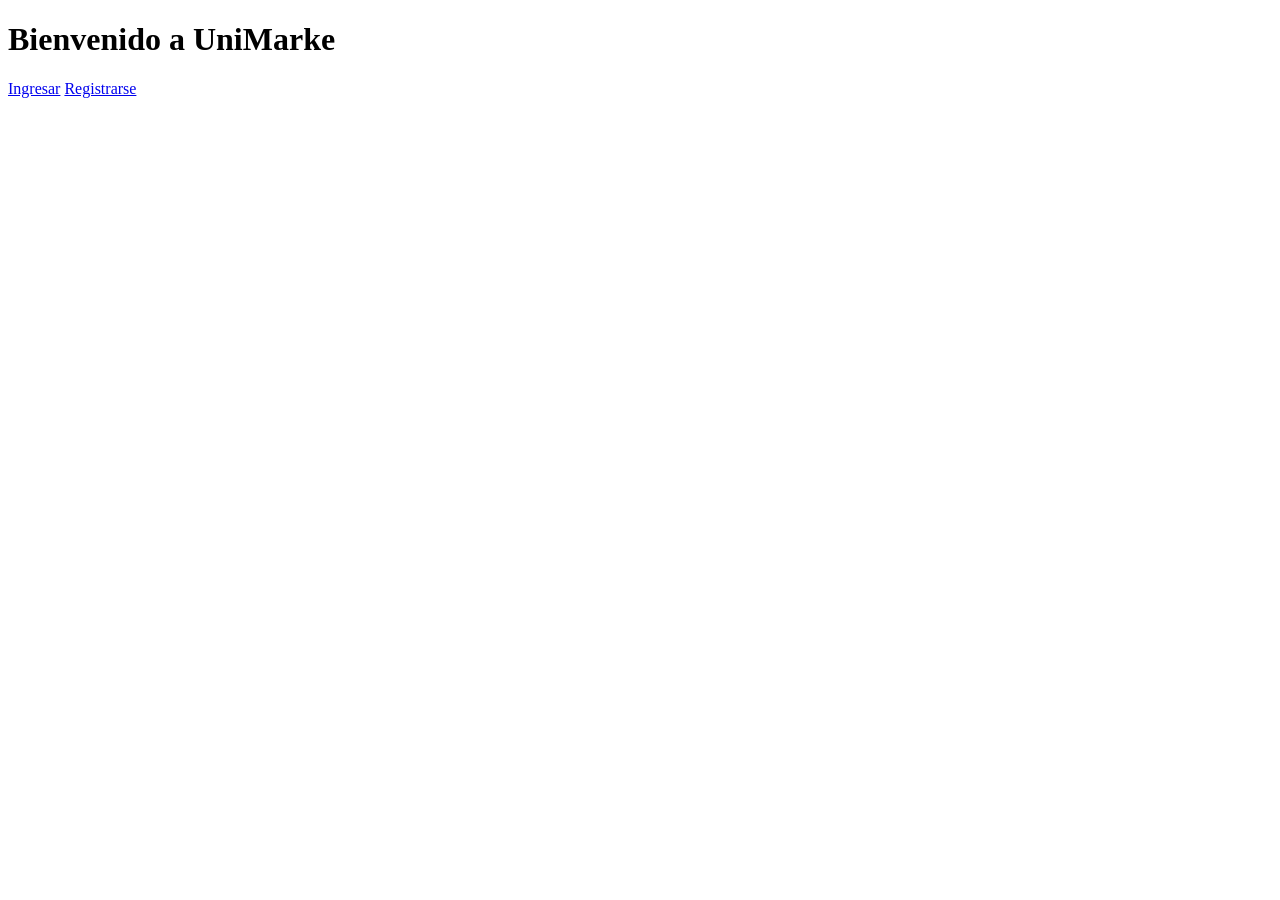
==== Index.html @ df9539fa "creacion proyecto" ====
<!DOCTYPE html>
<html lang="es">
<head>
    <meta charset="UTF-8">
    <meta name="viewport" content="width=device-width, initial-scale=1.0">
    <title>UniMarke</title>
    <link rel="stylesheet" href="/wwwroot/css/style.css">
</head>
<body>
    <div class="container">
        <h1>Bienvenido a UniMarke</h1>
        <div class="buttons">
            <a href="/Views/User/login.html" class="btn">Ingresar</a>
            <a href="/Views/User/register.html" class="btn">Registrarse</a>
        </div>
    </div>
</body>
</html>
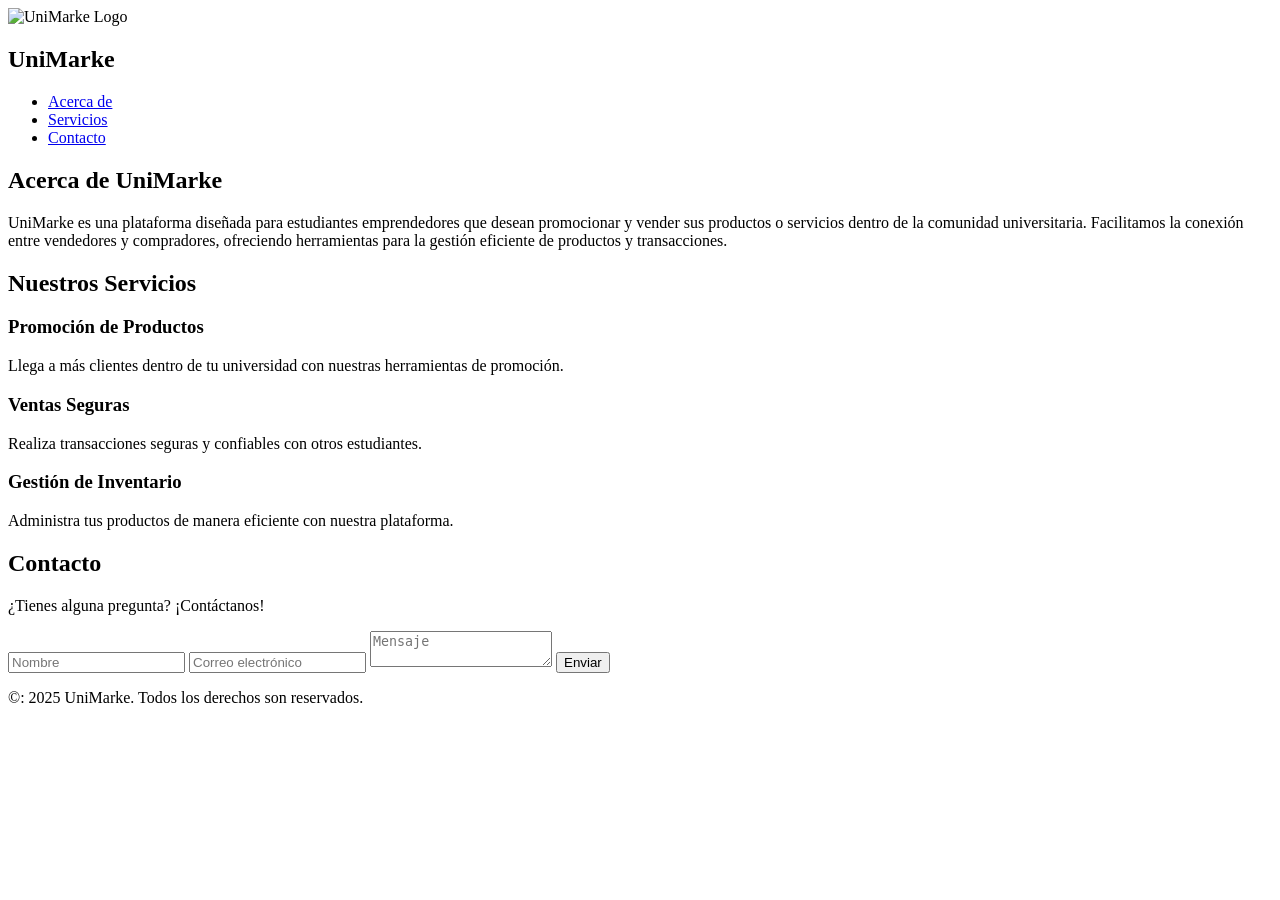
==== commit 31c8259a: "Diseño del longin, resgistro y principal." ====
--- a/Index.html
+++ b/Index.html
@@ -4,15 +4,64 @@
     <meta charset="UTF-8">
     <meta name="viewport" content="width=device-width, initial-scale=1.0">
     <title>UniMarke</title>
-    <link rel="stylesheet" href="/wwwroot/css/style.css">
+    <link rel="stylesheet" href="/UniMarket-main/wwwroot/css/stylesindex.css">
+    <link href="https://fonts.googleapis.com/css2?family=Roboto:wght@400;700&display=swap" rel="stylesheet">
 </head>
 <body>
-    <div class="container">
-        <h1>Bienvenido a UniMarke</h1>
-        <div class="buttons">
-            <a href="/Views/User/login.html" class="btn">Ingresar</a>
-            <a href="/Views/User/register.html" class="btn">Registrarse</a>
-        </div>
-    </div>
+    <header>
+        <nav>
+            <div class="logo">
+                <img src="/UniMarket-main/wwwroot/image/logo.png" alt="UniMarke Logo">
+                <h1>UniMarke</h1>
+            </div>
+            <ul class="nav-links">
+                <li><a href="#about" class="nav-link">Acerca de</a></li>
+                <li><a href="#services" class="nav-link">Servicios</a></li>
+                <li><a href="#contact" class="nav-link">Contacto</a></li>
+            </ul>
+        </nav>
+    </header>
+
+    <main>
+        <section id="about" class="about hidden">
+            <h2>Acerca de UniMarke</h2>
+            <p>UniMarke es una plataforma diseñada para estudiantes emprendedores que desean promocionar y vender sus productos o servicios dentro de la comunidad universitaria. Facilitamos la conexión entre vendedores y compradores, ofreciendo herramientas para la gestión eficiente de productos y transacciones.</p>
+        </section>
+
+        <section id="services" class="services hidden">
+            <h2>Nuestros Servicios</h2>
+            <div class="service-cards">
+                <div class="card">
+                    <h3>Promoción de Productos</h3>
+                    <p>Llega a más clientes dentro de tu universidad con nuestras herramientas de promoción.</p>
+                </div>
+                <div class="card">
+                    <h3>Ventas Seguras</h3>
+                    <p>Realiza transacciones seguras y confiables con otros estudiantes.</p>
+                </div>
+                <div class="card">
+                    <h3>Gestión de Inventario</h3>
+                    <p>Administra tus productos de manera eficiente con nuestra plataforma.</p>
+                </div>
+            </div>
+        </section>
+
+        <section id="contact" class="contact hidden">
+            <h2>Contacto</h2>
+            <p>¿Tienes alguna pregunta? ¡Contáctanos!</p>
+            <form id="contactForm">
+                <input type="text" id="name" placeholder="Nombre" required>
+                <input type="email" id="email" placeholder="Correo electrónico" required>
+                <textarea id="message" placeholder="Mensaje" required></textarea>
+                <button type="submit">Enviar</button>
+            </form>
+        </section>
+    </main>
+
+    <footer>
+        <p>&copy: 2025 UniMarke. Todos los derechos son reservados.</p>
+    </footer>
+
+    <script src="/UniMarket-main/wwwroot/js/index.js"></script>
 </body>
 </html>
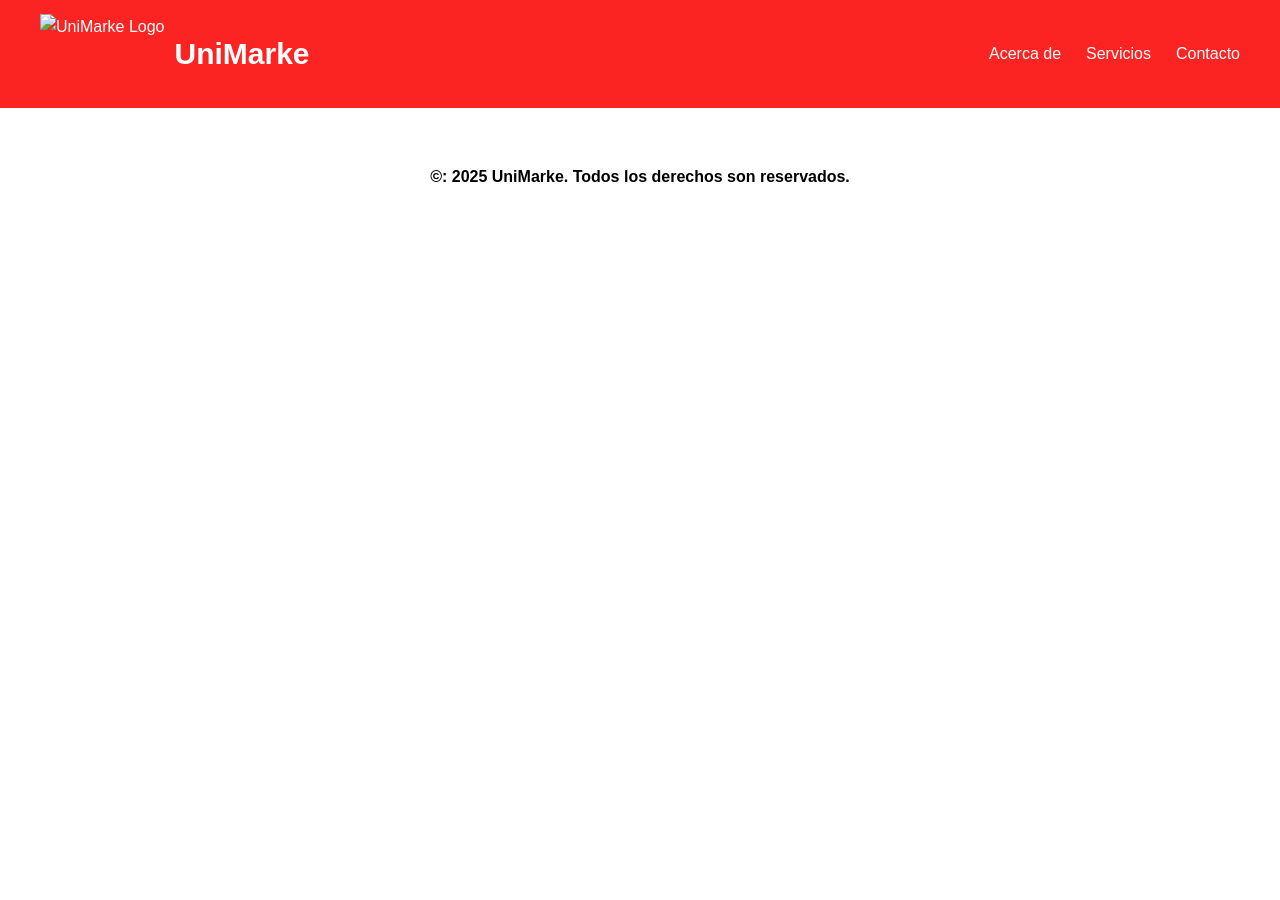
==== commit 5b0a8d0b: "w" ====
--- a/Index.html
+++ b/Index.html
@@ -4,7 +4,7 @@
     <meta charset="UTF-8">
     <meta name="viewport" content="width=device-width, initial-scale=1.0">
     <title>UniMarke</title>
-    <link rel="stylesheet" href="/UniMarket-main/wwwroot/css/stylesindex.css">
+    <link rel="stylesheet" href="/wwwroot/css/stylesindex.css">
     <link href="https://fonts.googleapis.com/css2?family=Roboto:wght@400;700&display=swap" rel="stylesheet">
 </head>
 <body>
@@ -62,6 +62,6 @@
         <p>&copy: 2025 UniMarke. Todos los derechos son reservados.</p>
     </footer>
 
-    <script src="/UniMarket-main/wwwroot/js/index.js"></script>
+    <script src="/wwwroot/js/index.js"></script>
 </body>
 </html>
--- a/wwwroot/css/stylesindex.css
+++ b/wwwroot/css/stylesindex.css
@@ -0,0 +1,180 @@
+body {
+    font-family: 'Roboto', sans-serif;
+    margin: 0;
+    padding: 0;
+    color: #333;
+    line-height: 1.6;
+}
+
+header {
+    background-color: #fc2323;
+    color: #fff;
+    padding: 5px 0;
+}
+    
+nav {
+    display: flex;
+    justify-content: space-between;
+    align-items: center;
+    max-width: 1200px;
+    margin: 0 auto;
+    padding: 0 2px;
+}
+
+.logo {
+    display: flex;
+    align-items: center;
+}
+
+.logo img {
+    height: 80px;
+    margin-right: 10px;
+}
+
+.logo h1 {
+    font-size: 30px;
+    font-weight: 700;
+}
+
+.nav-links {
+    list-style: none;
+    display: flex;
+    gap: 25px;
+}
+
+.nav-links a {
+    color: #fff;
+    text-decoration: none;
+    font-weight: 500;
+    transition: color 0.5s ;
+}
+
+.nav-links a:hover {
+    color: #000000;
+}
+
+
+
+.hidden {
+    display: none;
+}
+
+.about,
+.services,
+.contact {
+    padding: 40px 20px;
+    text-align: center;
+    background-color: #f9f9f9;
+    margin-top: 10px;
+}
+
+
+.about {
+    padding: 40px 20px;
+    text-align: center;
+    background-color: #f9f9f9;
+}
+
+.about h2 {
+    font-size: 25px;
+    margin-bottom: 10px;
+}
+
+.about p {
+    max-width: 800px;
+    margin: 0 auto;
+    font-size: 15px;
+}
+
+
+.services {
+    padding: 40px 20px;
+    text-align: center;
+}
+
+.services h2 {
+    font-size: 28px;
+    margin-bottom: 20px;
+}
+
+.service-cards {
+    display: flex;
+    justify-content: center;
+    gap: 20px;
+    flex-wrap: wrap;
+}
+
+.card {
+    background-color: #fff;
+    padding: 12px;
+    border-radius: 10px;
+    box-shadow: 0 4px 8px rgba(0, 0, 0, 0.1);
+    max-width: 300px;
+    text-align: center;
+}
+
+.card h3 {
+    font-size: 20px;
+    margin-bottom: 12px;
+}
+
+.card p {
+    font-size: 15px;
+    color: #666;
+}
+
+
+.contact {
+    padding: 4px 2px;
+    text-align: center;
+    background-color: #f9f9f9;
+}
+
+.contact h2 {
+    font-size: 36px;
+    margin-bottom: 12px;
+}
+
+.contact p {
+    margin-bottom: 15px;
+}
+
+.contact form {
+    max-width: 600px;
+    margin: 0 auto;
+    display: flex;
+    flex-direction: column;
+    gap: 10px;
+}
+
+.contact input,
+.contact textarea {
+    padding: 12px;
+    border: 1px solid #ccc;
+    border-radius: 10px;
+    font-size: 15px;
+}
+
+.contact button {
+    background-color: #f84949;
+    color: #fff;
+    padding: 12px;
+    border: none;
+    border-radius:10px;
+    font-size: 20px;
+    cursor: pointer;
+    transition: background-color 0.3s ease;
+}
+
+.contact button:hover {
+    background-color: #ff0000;
+}
+
+
+footer {
+    color: #000;
+    text-align: center;
+    padding: 20px 0;
+    margin-top: 20px;
+    font-weight: 700;
+}
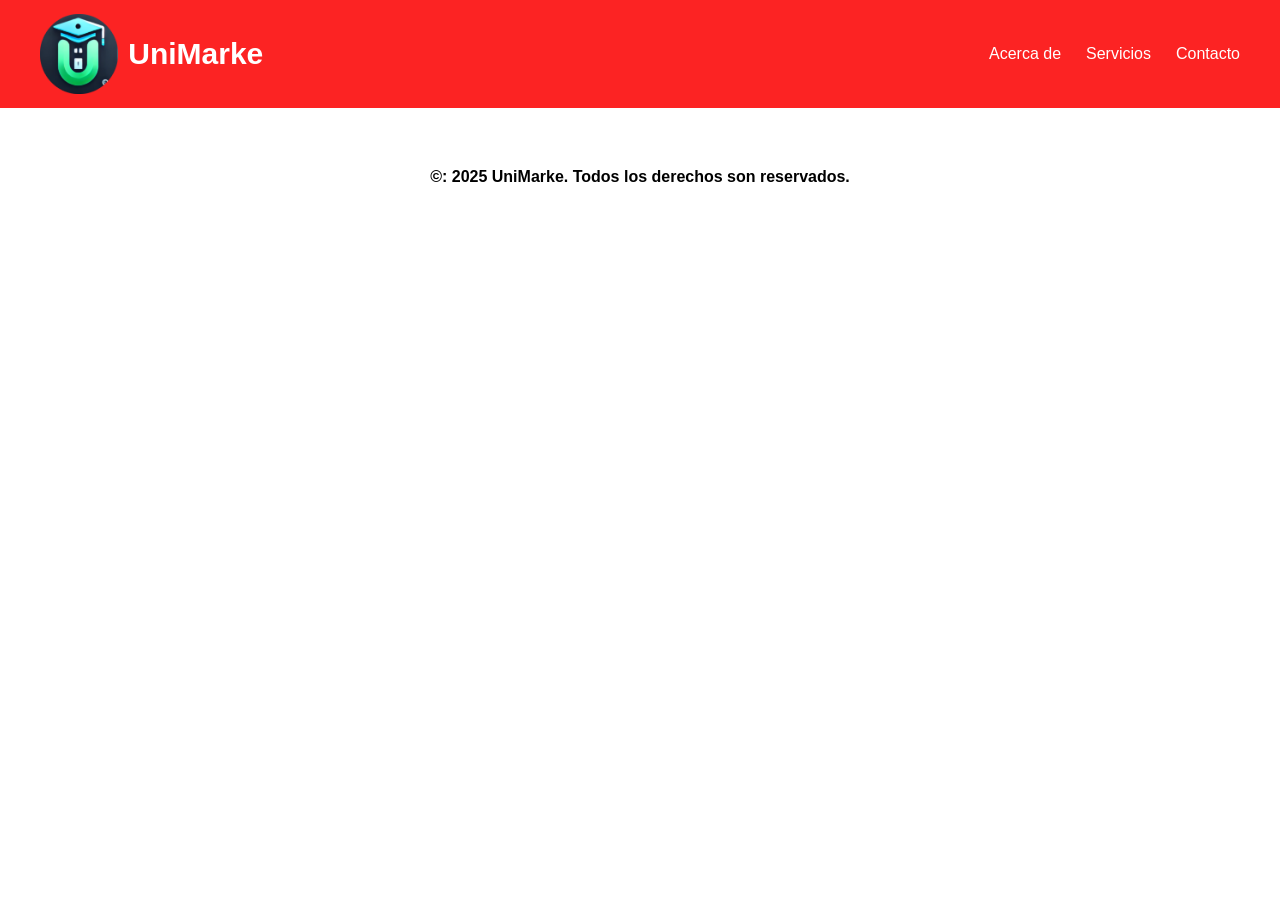
==== commit 32bc9e6e: "w" ====
--- a/Index.html
+++ b/Index.html
@@ -11,7 +11,7 @@
     <header>
         <nav>
             <div class="logo">
-                <img src="/UniMarket-main/wwwroot/image/logo.png" alt="UniMarke Logo">
+                <img src="/wwwroot/image/logo.png" alt="UniMarke Logo">
                 <h1>UniMarke</h1>
             </div>
             <ul class="nav-links">
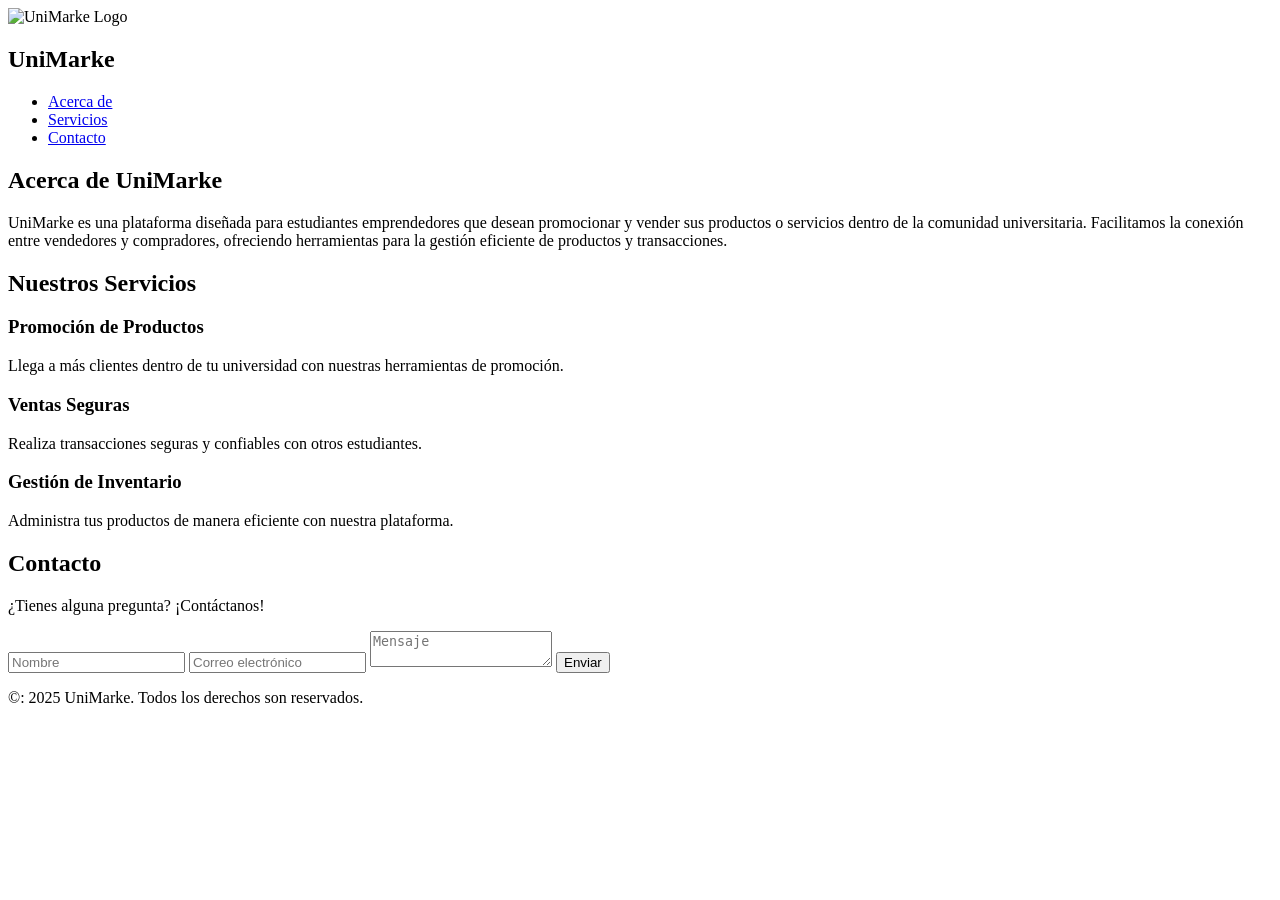
==== commit 0513a309: "Primera funcionalidad" ====
--- a/Index.html
+++ b/Index.html
@@ -4,14 +4,14 @@
     <meta charset="UTF-8">
     <meta name="viewport" content="width=device-width, initial-scale=1.0">
     <title>UniMarke</title>
-    <link rel="stylesheet" href="/wwwroot/css/stylesindex.css">
+    <link rel="stylesheet" href="/UniMarket/wwwroot/css/stylesindex.css">
     <link href="https://fonts.googleapis.com/css2?family=Roboto:wght@400;700&display=swap" rel="stylesheet">
 </head>
 <body>
     <header>
         <nav>
             <div class="logo">
-                <img src="/wwwroot/image/logo.png" alt="UniMarke Logo">
+                <img src="/UniMarket/wwwroot/image/logo.png" alt="UniMarke Logo">
                 <h1>UniMarke</h1>
             </div>
             <ul class="nav-links">
@@ -62,6 +62,6 @@
         <p>&copy: 2025 UniMarke. Todos los derechos son reservados.</p>
     </footer>
 
-    <script src="/wwwroot/js/index.js"></script>
+    <script src="/UniMarket/wwwroot/js/index.js"></script>
 </body>
 </html>
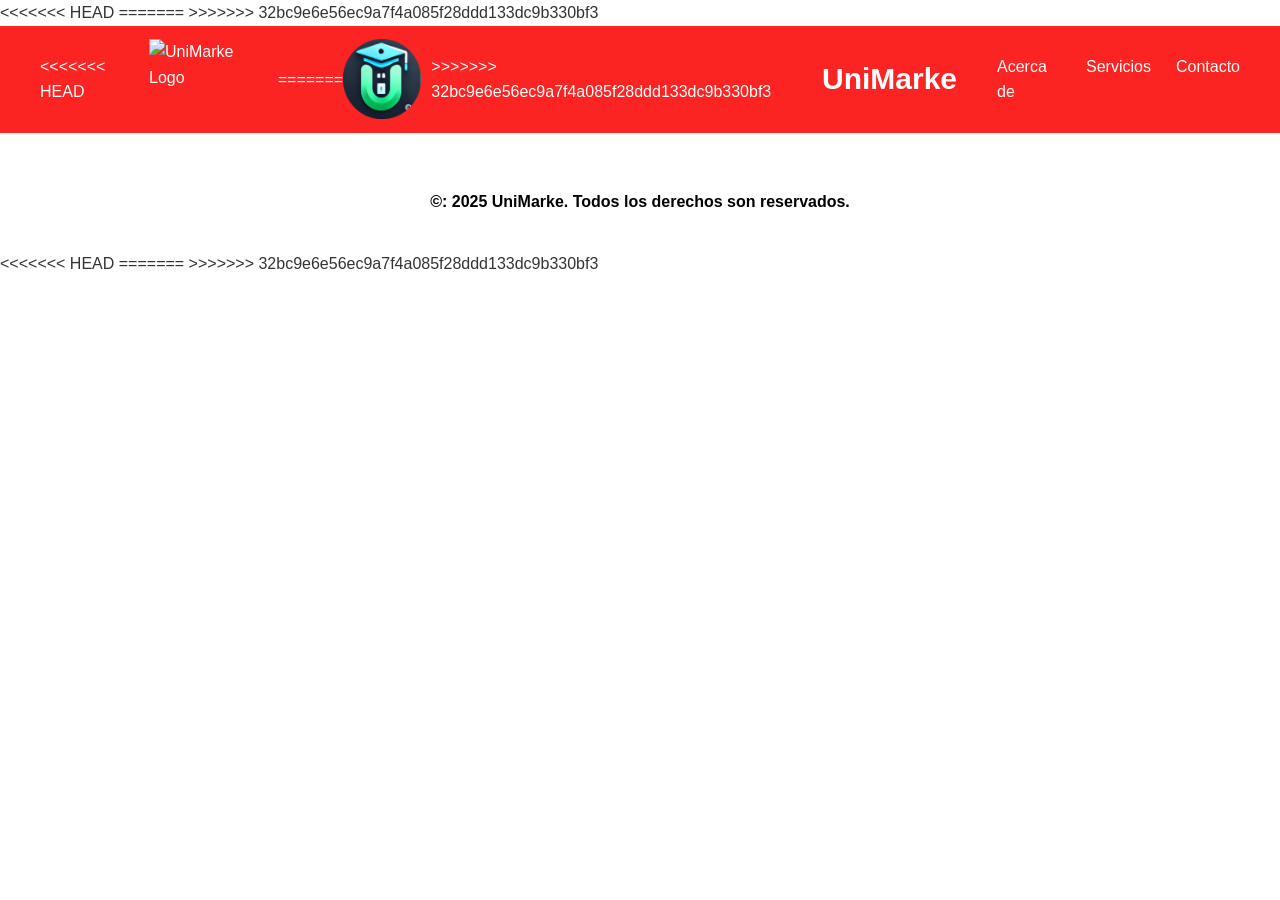
==== commit c586a5e4: "Merge branch 'main' of https://github.com/WilmerDavid00/UniMarket" ====
--- a/Index.html
+++ b/Index.html
@@ -4,14 +4,22 @@
     <meta charset="UTF-8">
     <meta name="viewport" content="width=device-width, initial-scale=1.0">
     <title>UniMarke</title>
+<<<<<<< HEAD
     <link rel="stylesheet" href="/UniMarket/wwwroot/css/stylesindex.css">
+=======
+    <link rel="stylesheet" href="/wwwroot/css/stylesindex.css">
+>>>>>>> 32bc9e6e56ec9a7f4a085f28ddd133dc9b330bf3
     <link href="https://fonts.googleapis.com/css2?family=Roboto:wght@400;700&display=swap" rel="stylesheet">
 </head>
 <body>
     <header>
         <nav>
             <div class="logo">
+<<<<<<< HEAD
                 <img src="/UniMarket/wwwroot/image/logo.png" alt="UniMarke Logo">
+=======
+                <img src="/wwwroot/image/logo.png" alt="UniMarke Logo">
+>>>>>>> 32bc9e6e56ec9a7f4a085f28ddd133dc9b330bf3
                 <h1>UniMarke</h1>
             </div>
             <ul class="nav-links">
@@ -62,6 +70,10 @@
         <p>&copy: 2025 UniMarke. Todos los derechos son reservados.</p>
     </footer>
 
+<<<<<<< HEAD
     <script src="/UniMarket/wwwroot/js/index.js"></script>
+=======
+    <script src="/wwwroot/js/index.js"></script>
+>>>>>>> 32bc9e6e56ec9a7f4a085f28ddd133dc9b330bf3
 </body>
 </html>
--- a/wwwroot/css/stylesindex.css
+++ b/wwwroot/css/stylesindex.css
@@ -0,0 +1,180 @@
+body {
+    font-family: 'Roboto', sans-serif;
+    margin: 0;
+    padding: 0;
+    color: #333;
+    line-height: 1.6;
+}
+
+header {
+    background-color: #fc2323;
+    color: #fff;
+    padding: 5px 0;
+}
+    
+nav {
+    display: flex;
+    justify-content: space-between;
+    align-items: center;
+    max-width: 1200px;
+    margin: 0 auto;
+    padding: 0 2px;
+}
+
+.logo {
+    display: flex;
+    align-items: center;
+}
+
+.logo img {
+    height: 80px;
+    margin-right: 10px;
+}
+
+.logo h1 {
+    font-size: 30px;
+    font-weight: 700;
+}
+
+.nav-links {
+    list-style: none;
+    display: flex;
+    gap: 25px;
+}
+
+.nav-links a {
+    color: #fff;
+    text-decoration: none;
+    font-weight: 500;
+    transition: color 0.5s ;
+}
+
+.nav-links a:hover {
+    color: #000000;
+}
+
+
+
+.hidden {
+    display: none;
+}
+
+.about,
+.services,
+.contact {
+    padding: 40px 20px;
+    text-align: center;
+    background-color: #f9f9f9;
+    margin-top: 10px;
+}
+
+
+.about {
+    padding: 40px 20px;
+    text-align: center;
+    background-color: #f9f9f9;
+}
+
+.about h2 {
+    font-size: 25px;
+    margin-bottom: 10px;
+}
+
+.about p {
+    max-width: 800px;
+    margin: 0 auto;
+    font-size: 15px;
+}
+
+
+.services {
+    padding: 40px 20px;
+    text-align: center;
+}
+
+.services h2 {
+    font-size: 28px;
+    margin-bottom: 20px;
+}
+
+.service-cards {
+    display: flex;
+    justify-content: center;
+    gap: 20px;
+    flex-wrap: wrap;
+}
+
+.card {
+    background-color: #fff;
+    padding: 12px;
+    border-radius: 10px;
+    box-shadow: 0 4px 8px rgba(0, 0, 0, 0.1);
+    max-width: 300px;
+    text-align: center;
+}
+
+.card h3 {
+    font-size: 20px;
+    margin-bottom: 12px;
+}
+
+.card p {
+    font-size: 15px;
+    color: #666;
+}
+
+
+.contact {
+    padding: 4px 2px;
+    text-align: center;
+    background-color: #f9f9f9;
+}
+
+.contact h2 {
+    font-size: 36px;
+    margin-bottom: 12px;
+}
+
+.contact p {
+    margin-bottom: 15px;
+}
+
+.contact form {
+    max-width: 600px;
+    margin: 0 auto;
+    display: flex;
+    flex-direction: column;
+    gap: 10px;
+}
+
+.contact input,
+.contact textarea {
+    padding: 12px;
+    border: 1px solid #ccc;
+    border-radius: 10px;
+    font-size: 15px;
+}
+
+.contact button {
+    background-color: #f84949;
+    color: #fff;
+    padding: 12px;
+    border: none;
+    border-radius:10px;
+    font-size: 20px;
+    cursor: pointer;
+    transition: background-color 0.3s ease;
+}
+
+.contact button:hover {
+    background-color: #ff0000;
+}
+
+
+footer {
+    color: #000;
+    text-align: center;
+    padding: 20px 0;
+    margin-top: 20px;
+    font-weight: 700;
+}
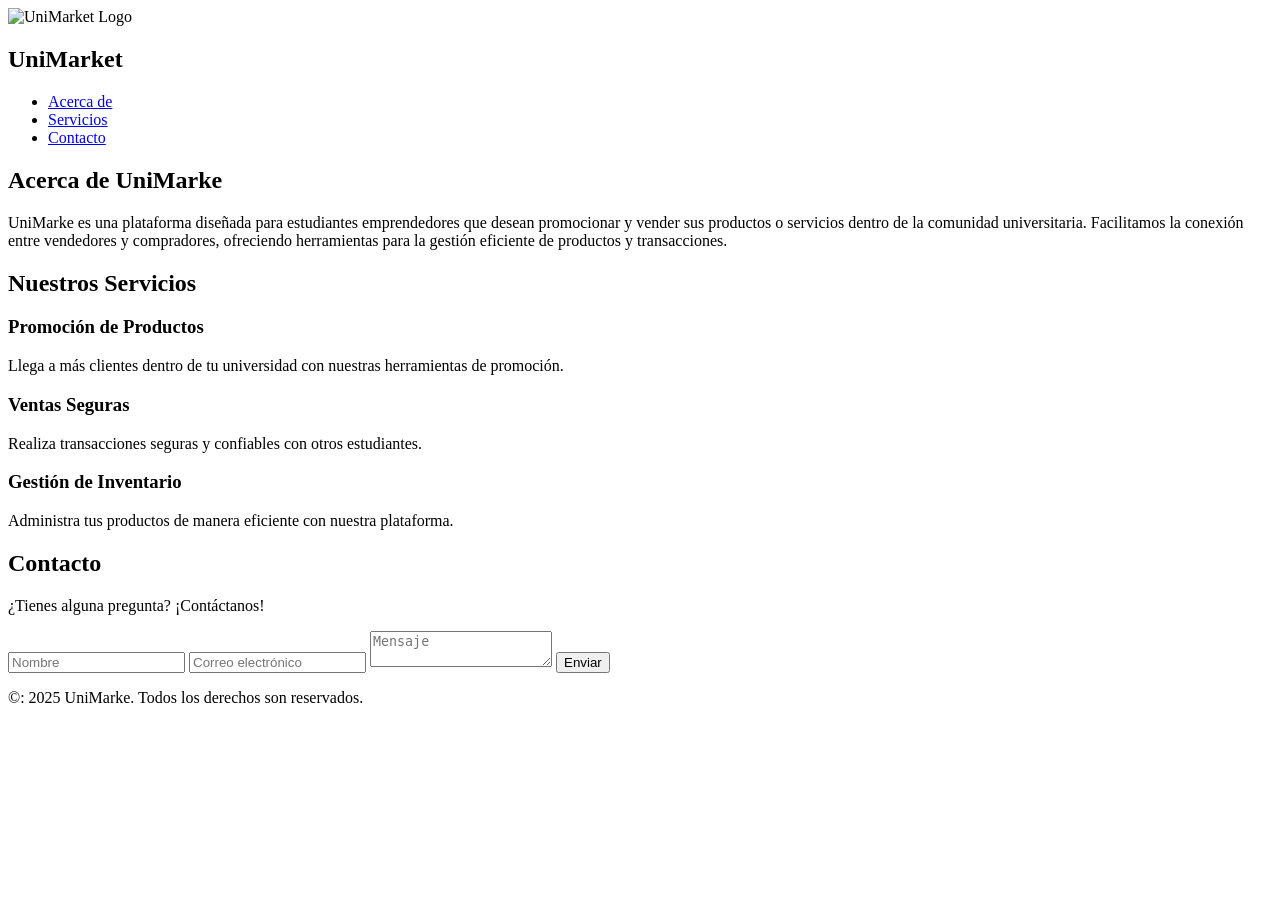
==== commit 5ebf2c18: "Primera funcionalidad" ====
--- a/Index.html
+++ b/Index.html
@@ -3,24 +3,16 @@
 <head>
     <meta charset="UTF-8">
     <meta name="viewport" content="width=device-width, initial-scale=1.0">
-    <title>UniMarke</title>
-<<<<<<< HEAD
-    <link rel="stylesheet" href="/UniMarket/wwwroot/css/stylesindex.css">
-=======
-    <link rel="stylesheet" href="/wwwroot/css/stylesindex.css">
->>>>>>> 32bc9e6e56ec9a7f4a085f28ddd133dc9b330bf3
+    <title>UniMarket</title>
+    <link rel="stylesheet" href="/UniMarket-1/wwwroot/css/stylesindex.css">
     <link href="https://fonts.googleapis.com/css2?family=Roboto:wght@400;700&display=swap" rel="stylesheet">
 </head>
 <body>
     <header>
         <nav>
             <div class="logo">
-<<<<<<< HEAD
-                <img src="/UniMarket/wwwroot/image/logo.png" alt="UniMarke Logo">
-=======
-                <img src="/wwwroot/image/logo.png" alt="UniMarke Logo">
->>>>>>> 32bc9e6e56ec9a7f4a085f28ddd133dc9b330bf3
-                <h1>UniMarke</h1>
+                <img src="/UniMarket-1/wwwroot/image/logo.png" alt="UniMarket Logo">
+                <h1>UniMarket</h1>
             </div>
             <ul class="nav-links">
                 <li><a href="#about" class="nav-link">Acerca de</a></li>
@@ -70,10 +62,6 @@
         <p>&copy: 2025 UniMarke. Todos los derechos son reservados.</p>
     </footer>
 
-<<<<<<< HEAD
-    <script src="/UniMarket/wwwroot/js/index.js"></script>
-=======
     <script src="/wwwroot/js/index.js"></script>
->>>>>>> 32bc9e6e56ec9a7f4a085f28ddd133dc9b330bf3
 </body>
 </html>
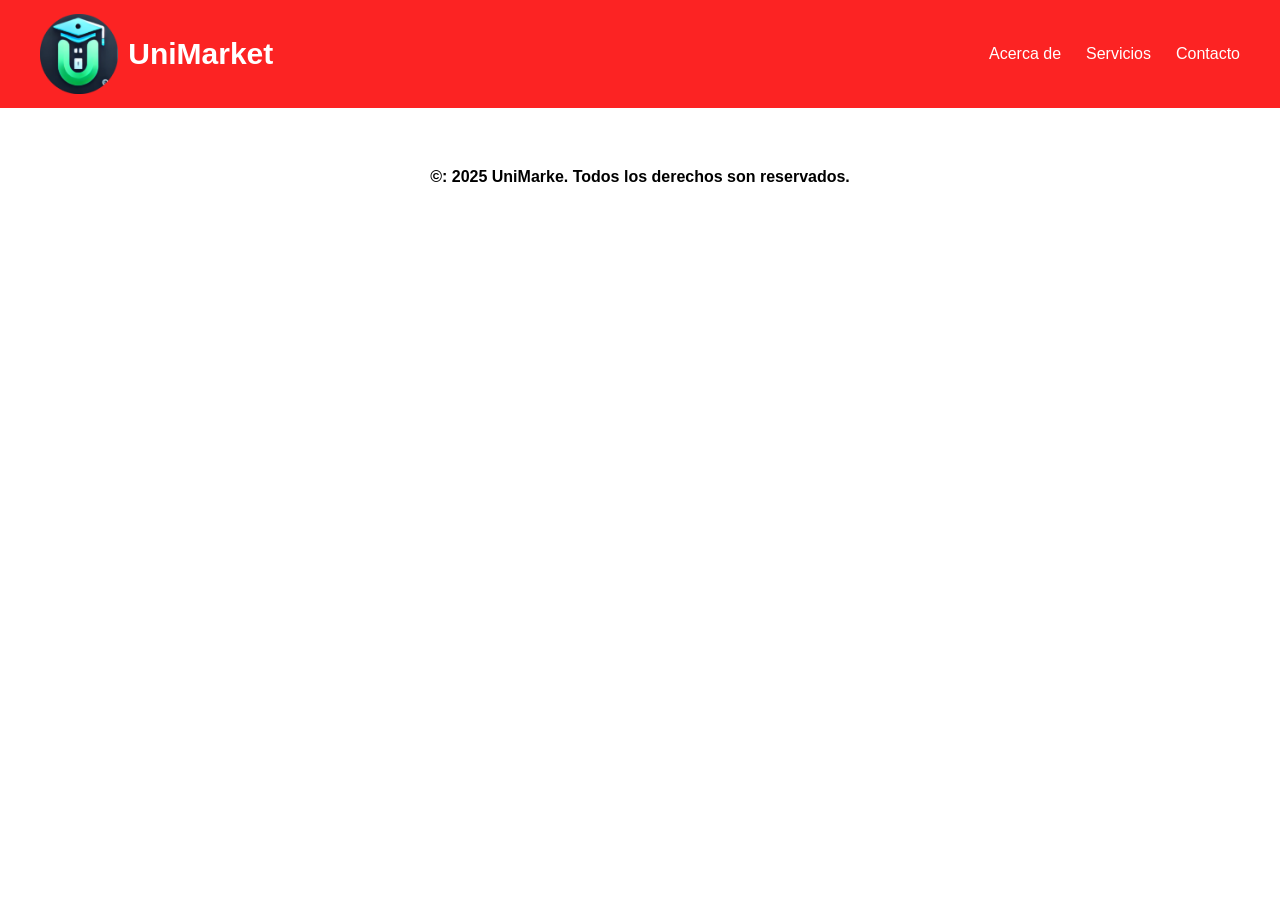
==== commit b1a2a7a0: "Registro listo" ====
--- a/Index.html
+++ b/Index.html
@@ -4,14 +4,14 @@
     <meta charset="UTF-8">
     <meta name="viewport" content="width=device-width, initial-scale=1.0">
     <title>UniMarket</title>
-    <link rel="stylesheet" href="/UniMarket-1/wwwroot/css/stylesindex.css">
+    <link rel="stylesheet" href="/wwwroot/css/stylesindex.css">
     <link href="https://fonts.googleapis.com/css2?family=Roboto:wght@400;700&display=swap" rel="stylesheet">
 </head>
 <body>
     <header>
         <nav>
             <div class="logo">
-                <img src="/UniMarket-1/wwwroot/image/logo.png" alt="UniMarket Logo">
+                <img src="/wwwroot/image/logo.png" alt="UniMarket Logo">
                 <h1>UniMarket</h1>
             </div>
             <ul class="nav-links">
--- a/wwwroot/css/stylesindex.css
+++ b/wwwroot/css/stylesindex.css
@@ -0,0 +1,180 @@
+body {
+    font-family: 'Roboto', sans-serif;
+    margin: 0;
+    padding: 0;
+    color: #333;
+    line-height: 1.6;
+}
+
+header {
+    background-color: #fc2323;
+    color: #fff;
+    padding: 5px 0;
+}
+    
+nav {
+    display: flex;
+    justify-content: space-between;
+    align-items: center;
+    max-width: 1200px;
+    margin: 0 auto;
+    padding: 0 2px;
+}
+
+.logo {
+    display: flex;
+    align-items: center;
+}
+
+.logo img {
+    height: 80px;
+    margin-right: 10px;
+}
+
+.logo h1 {
+    font-size: 30px;
+    font-weight: 700;
+}
+
+.nav-links {
+    list-style: none;
+    display: flex;
+    gap: 25px;
+}
+
+.nav-links a {
+    color: #fff;
+    text-decoration: none;
+    font-weight: 500;
+    transition: color 0.5s ;
+}
+
+.nav-links a:hover {
+    color: #000000;
+}
+
+
+
+.hidden {
+    display: none;
+}
+
+.about,
+.services,
+.contact {
+    padding: 40px 20px;
+    text-align: center;
+    background-color: #f9f9f9;
+    margin-top: 10px;
+}
+
+
+.about {
+    padding: 40px 20px;
+    text-align: center;
+    background-color: #f9f9f9;
+}
+
+.about h2 {
+    font-size: 25px;
+    margin-bottom: 10px;
+}
+
+.about p {
+    max-width: 800px;
+    margin: 0 auto;
+    font-size: 15px;
+}
+
+
+.services {
+    padding: 40px 20px;
+    text-align: center;
+}
+
+.services h2 {
+    font-size: 28px;
+    margin-bottom: 20px;
+}
+
+.service-cards {
+    display: flex;
+    justify-content: center;
+    gap: 20px;
+    flex-wrap: wrap;
+}
+
+.card {
+    background-color: #fff;
+    padding: 12px;
+    border-radius: 10px;
+    box-shadow: 0 4px 8px rgba(0, 0, 0, 0.1);
+    max-width: 300px;
+    text-align: center;
+}
+
+.card h3 {
+    font-size: 20px;
+    margin-bottom: 12px;
+}
+
+.card p {
+    font-size: 15px;
+    color: #666;
+}
+
+
+.contact {
+    padding: 4px 2px;
+    text-align: center;
+    background-color: #f9f9f9;
+}
+
+.contact h2 {
+    font-size: 36px;
+    margin-bottom: 12px;
+}
+
+.contact p {
+    margin-bottom: 15px;
+}
+
+.contact form {
+    max-width: 600px;
+    margin: 0 auto;
+    display: flex;
+    flex-direction: column;
+    gap: 10px;
+}
+
+.contact input,
+.contact textarea {
+    padding: 12px;
+    border: 1px solid #ccc;
+    border-radius: 10px;
+    font-size: 15px;
+}
+
+.contact button {
+    background-color: #f84949;
+    color: #fff;
+    padding: 12px;
+    border: none;
+    border-radius:10px;
+    font-size: 20px;
+    cursor: pointer;
+    transition: background-color 0.3s ease;
+}
+
+.contact button:hover {
+    background-color: #ff0000;
+}
+
+
+footer {
+    color: #000;
+    text-align: center;
+    padding: 20px 0;
+    margin-top: 20px;
+    font-weight: 700;
+}
